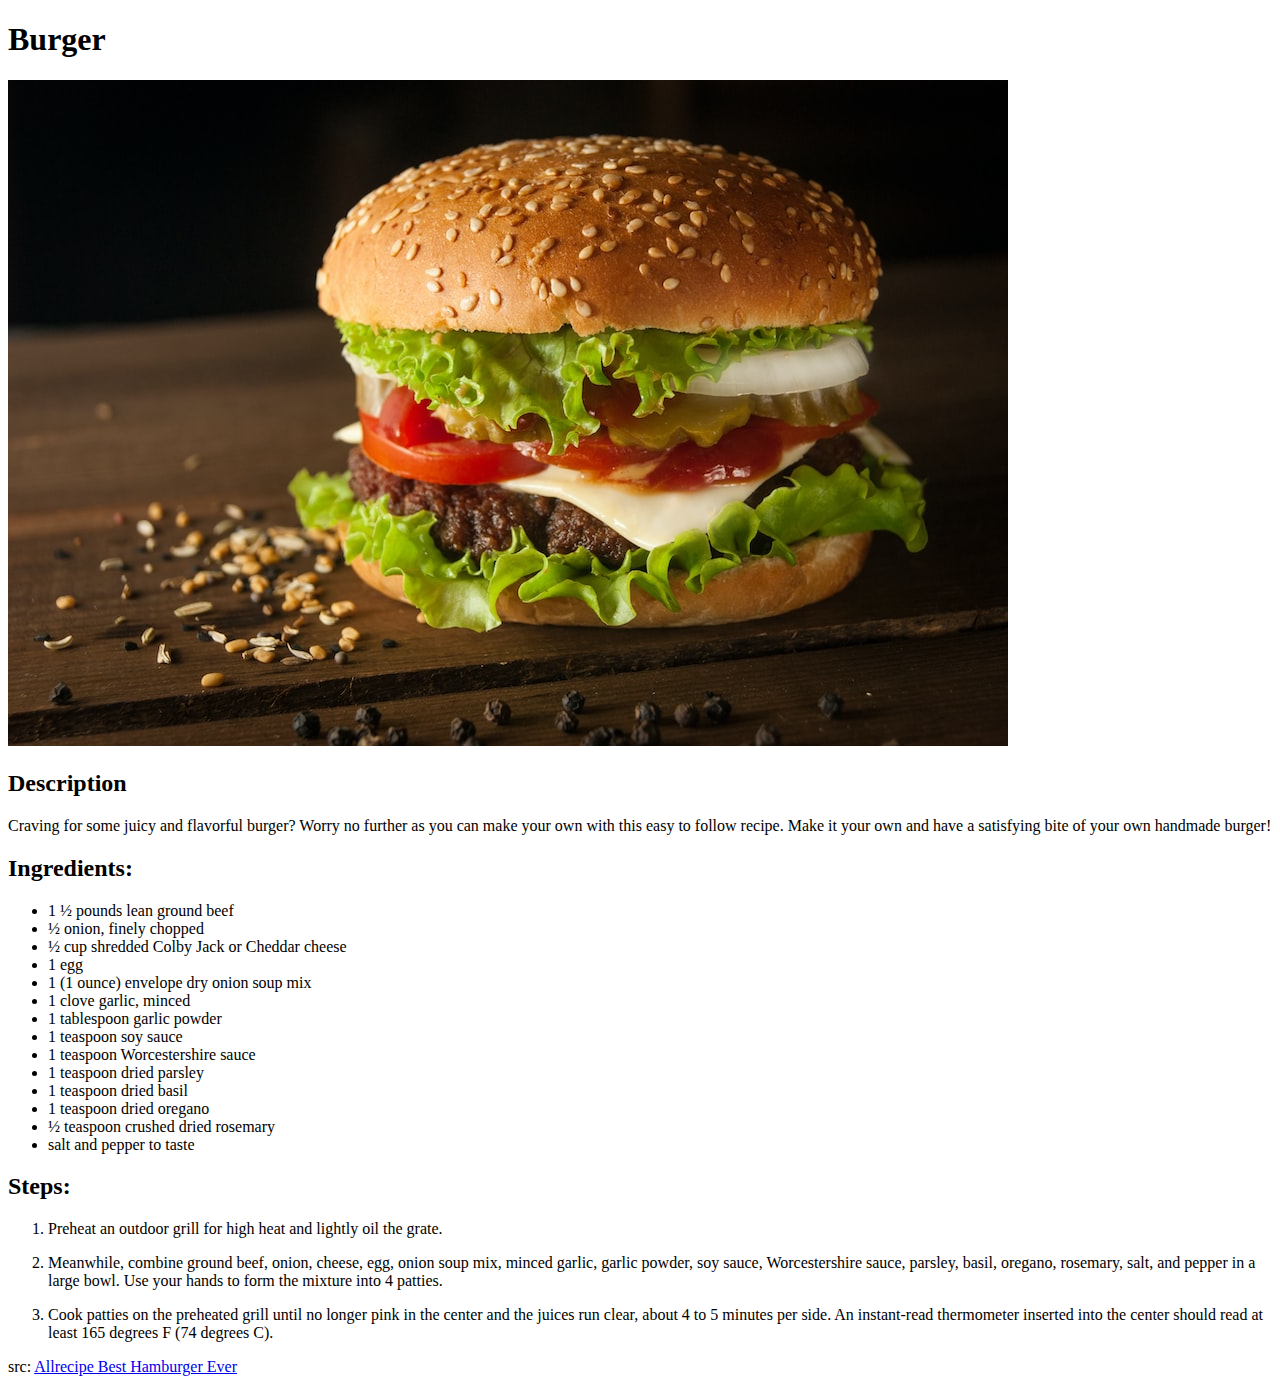
==== recipes/burger.html @ 8b0c44bc "add index.html, burger.html, sinigang.html, and maja-blanca.html" ====
<!DOCTYPE html>
<html lang="en">
<head>
    <meta charset="UTF-8">
    <meta http-equiv="X-UA-Compatible" content="IE=edge">
    <meta name="viewport" content="width=device-width, initial-scale=1.0">
    <title>Burger Recipe</title>
</head>
<body>
    <h1>Burger</h1>

    <img src="img/burger.jpg" alt="burger"/>

    <h2>Description</h2>
        <p>Craving for some juicy and flavorful burger? Worry no further as you can make your own
           with this easy to follow recipe. Make it your own and have a satisfying bite of your own
           handmade burger!
        </p>
    
        <h2>Ingredients:</h2>
            <ul>
                <li>1 ½ pounds lean ground beef</li>
                <li>½ onion, finely chopped</li>
                <li>½ cup shredded Colby Jack or Cheddar cheese</li>
                <li>1 egg</li>
                <li>1 (1 ounce) envelope dry onion soup mix</li>
                <li>1 clove garlic, minced</li>
                <li>1 tablespoon garlic powder</li>
                <li>1 teaspoon soy sauce</li>
                <li>1 teaspoon Worcestershire sauce</li>
                <li>1 teaspoon dried parsley</li>
                <li>1 teaspoon dried basil</li>
                <li>1 teaspoon dried oregano</li>
                <li>½ teaspoon crushed dried rosemary</li>
                <li>salt and pepper to taste</li>
            </ul>

        <h2>Steps:</h2>
            <ol>
                <li>
                    <p>Preheat an outdoor grill for high heat and lightly oil the grate.</p>
                </li>
                <li>
                    <p>Meanwhile, combine ground beef, onion, cheese, egg, onion soup mix, minced garlic, garlic powder, soy sauce, Worcestershire sauce, parsley, basil, oregano, rosemary, salt, and pepper in a large bowl. Use your hands to form the mixture into 4 patties.</p>
                </li>
                <li>
                    <p>Cook patties on the preheated grill until no longer pink in the center and the juices run clear, about 4 to 5 minutes per side. An instant-read thermometer inserted into the center should read at least 165 degrees F (74 degrees C).</p>
                </li>
            </ol>

    <p>src: <a href="https://www.allrecipes.com/recipe/72657/best-hamburger-ever/">Allrecipe Best Hamburger Ever</a> </p>
</body>
</html>
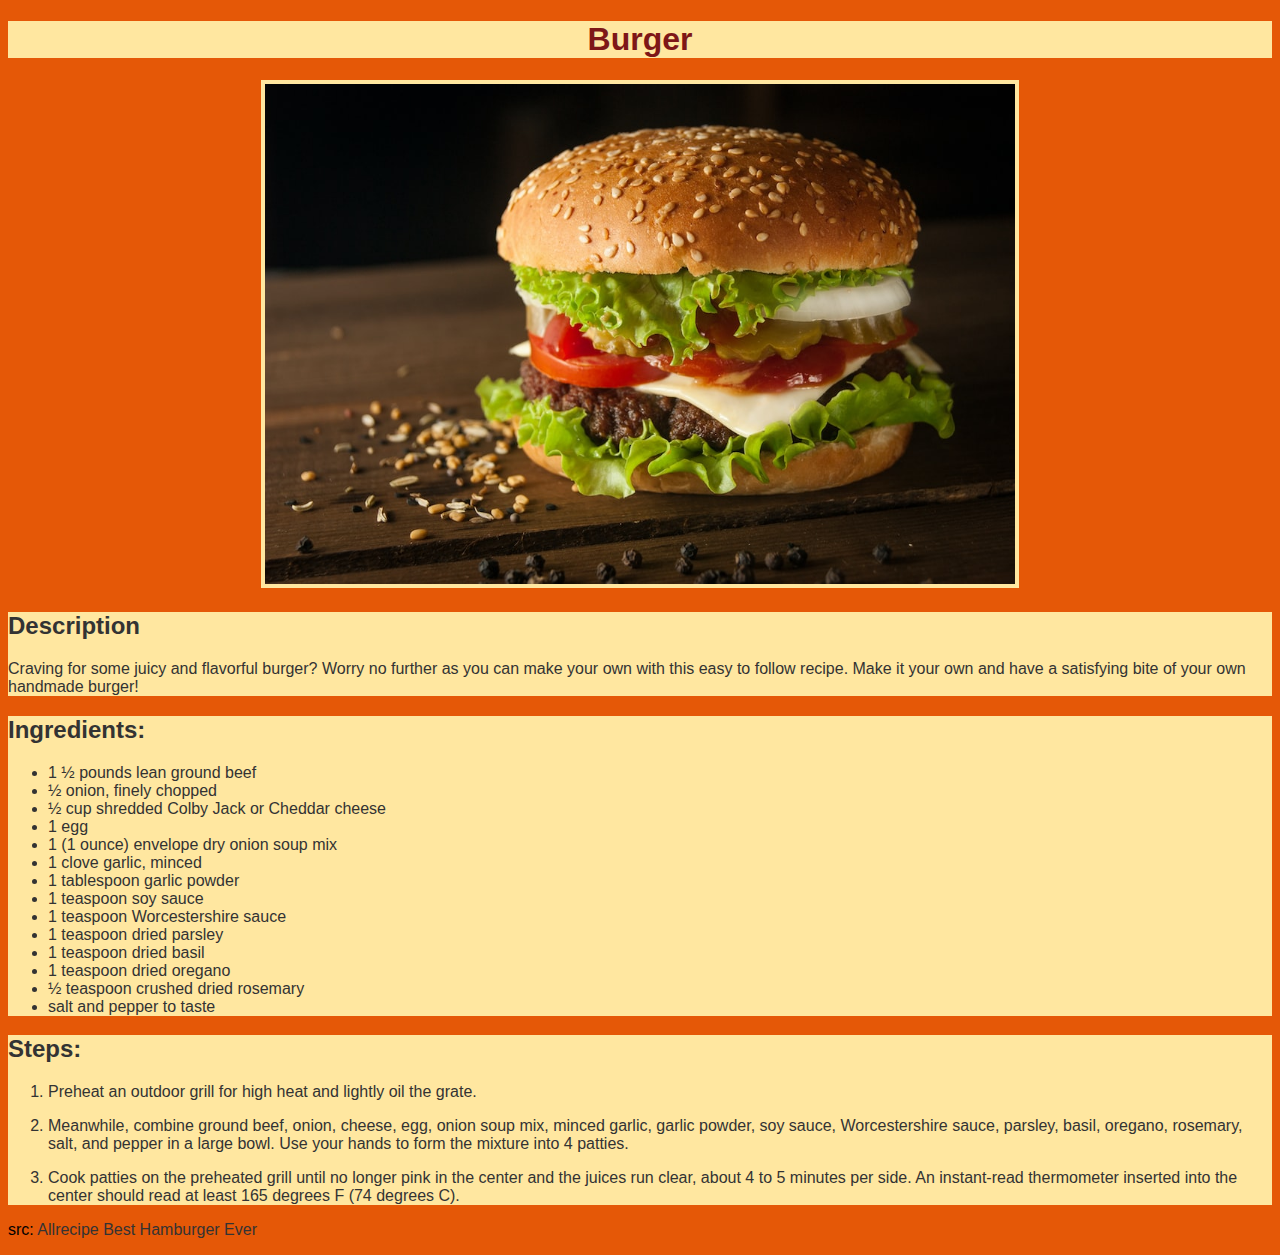
==== commit 1b5af43c: "add CSS style, and classes to elements" ====
--- a/recipes/burger.html
+++ b/recipes/burger.html
@@ -5,49 +5,59 @@
     <meta http-equiv="X-UA-Compatible" content="IE=edge">
     <meta name="viewport" content="width=device-width, initial-scale=1.0">
     <title>Burger Recipe</title>
+    <link rel="stylesheet" href="../css/style.css">
 </head>
 <body>
+    <div>
     <h1>Burger</h1>
+    </div>
 
+    <div class="img">
     <img src="img/burger.jpg" alt="burger"/>
+    </div>
 
+    <div class="text">
     <h2>Description</h2>
-        <p>Craving for some juicy and flavorful burger? Worry no further as you can make your own
-           with this easy to follow recipe. Make it your own and have a satisfying bite of your own
-           handmade burger!
-        </p>
+    <p>Craving for some juicy and flavorful burger? Worry no further as you can make your own
+    with this easy to follow recipe. Make it your own and have a satisfying bite of your own
+    handmade burger!</p>
+    </div>
     
-        <h2>Ingredients:</h2>
-            <ul>
-                <li>1 ½ pounds lean ground beef</li>
-                <li>½ onion, finely chopped</li>
-                <li>½ cup shredded Colby Jack or Cheddar cheese</li>
-                <li>1 egg</li>
-                <li>1 (1 ounce) envelope dry onion soup mix</li>
-                <li>1 clove garlic, minced</li>
-                <li>1 tablespoon garlic powder</li>
-                <li>1 teaspoon soy sauce</li>
-                <li>1 teaspoon Worcestershire sauce</li>
-                <li>1 teaspoon dried parsley</li>
-                <li>1 teaspoon dried basil</li>
-                <li>1 teaspoon dried oregano</li>
-                <li>½ teaspoon crushed dried rosemary</li>
-                <li>salt and pepper to taste</li>
-            </ul>
+    <div class="text">
+    <h2>Ingredients:</h2>
+        <ul>
+            <li>1 ½ pounds lean ground beef</li>
+            <li>½ onion, finely chopped</li>
+            <li>½ cup shredded Colby Jack or Cheddar cheese</li>
+            <li>1 egg</li>
+            <li>1 (1 ounce) envelope dry onion soup mix</li>
+            <li>1 clove garlic, minced</li>
+            <li>1 tablespoon garlic powder</li>
+            <li>1 teaspoon soy sauce</li>
+            <li>1 teaspoon Worcestershire sauce</li>
+            <li>1 teaspoon dried parsley</li>
+            <li>1 teaspoon dried basil</li>
+            <li>1 teaspoon dried oregano</li>
+            <li>½ teaspoon crushed dried rosemary</li>
+            <li>salt and pepper to taste</li>
+        </ul>
+    </div>
 
-        <h2>Steps:</h2>
-            <ol>
-                <li>
-                    <p>Preheat an outdoor grill for high heat and lightly oil the grate.</p>
-                </li>
-                <li>
-                    <p>Meanwhile, combine ground beef, onion, cheese, egg, onion soup mix, minced garlic, garlic powder, soy sauce, Worcestershire sauce, parsley, basil, oregano, rosemary, salt, and pepper in a large bowl. Use your hands to form the mixture into 4 patties.</p>
-                </li>
-                <li>
-                    <p>Cook patties on the preheated grill until no longer pink in the center and the juices run clear, about 4 to 5 minutes per side. An instant-read thermometer inserted into the center should read at least 165 degrees F (74 degrees C).</p>
-                </li>
-            </ol>
+    <div class="text">
+    <h2>Steps:</h2>
+        <ol>
+            <li>
+                <p>Preheat an outdoor grill for high heat and lightly oil the grate.</p>
+            </li>
+            <li>
+                <p>Meanwhile, combine ground beef, onion, cheese, egg, onion soup mix, minced garlic, garlic powder, soy sauce, Worcestershire sauce, parsley, basil, oregano, rosemary, salt, and pepper in a large bowl. Use your hands to form the mixture into 4 patties.</p>
+            </li>
+            <li>
+                <p>Cook patties on the preheated grill until no longer pink in the center and the juices run clear, about 4 to 5 minutes per side. An instant-read thermometer inserted into the center should read at least 165 degrees F (74 degrees C).</p>
+            </li>
+        </ol>
+    </div>
 
-    <p>src: <a href="https://www.allrecipes.com/recipe/72657/best-hamburger-ever/">Allrecipe Best Hamburger Ever</a> </p>
+    <p>src: <a class="src" href="https://www.allrecipes.com/recipe/72657/best-hamburger-ever/">Allrecipe Best Hamburger Ever</a> </p>
 </body>
 </html>--- a/css/style.css
+++ b/css/style.css
@@ -0,0 +1,49 @@
+html {
+    background-color: #E55807;
+}
+
+body {
+    font-family: Arial, Helvetica, sans-serif;
+}
+
+h1 {
+    text-align: center;
+    color: #7E1717;
+    background-color: #FFE7A0;
+}
+
+.links {
+    text-align: center;
+    background-color: #FFE7A0;
+}
+
+.links-recipe,
+.src {
+    color: #333;
+    text-decoration: none;
+}
+
+.links-recipe:hover,
+.src:hover {
+    font-weight: bold;
+}
+
+.links-recipe {
+    font-size: 18px;
+}
+
+.img {
+    text-align: center;
+}
+
+img {
+    height: 500px;
+    width: auto;
+    border: 4px solid #FFE7A0;
+}
+
+.text {
+    color: #333;
+    background-color: #FFE7A0;
+}
+
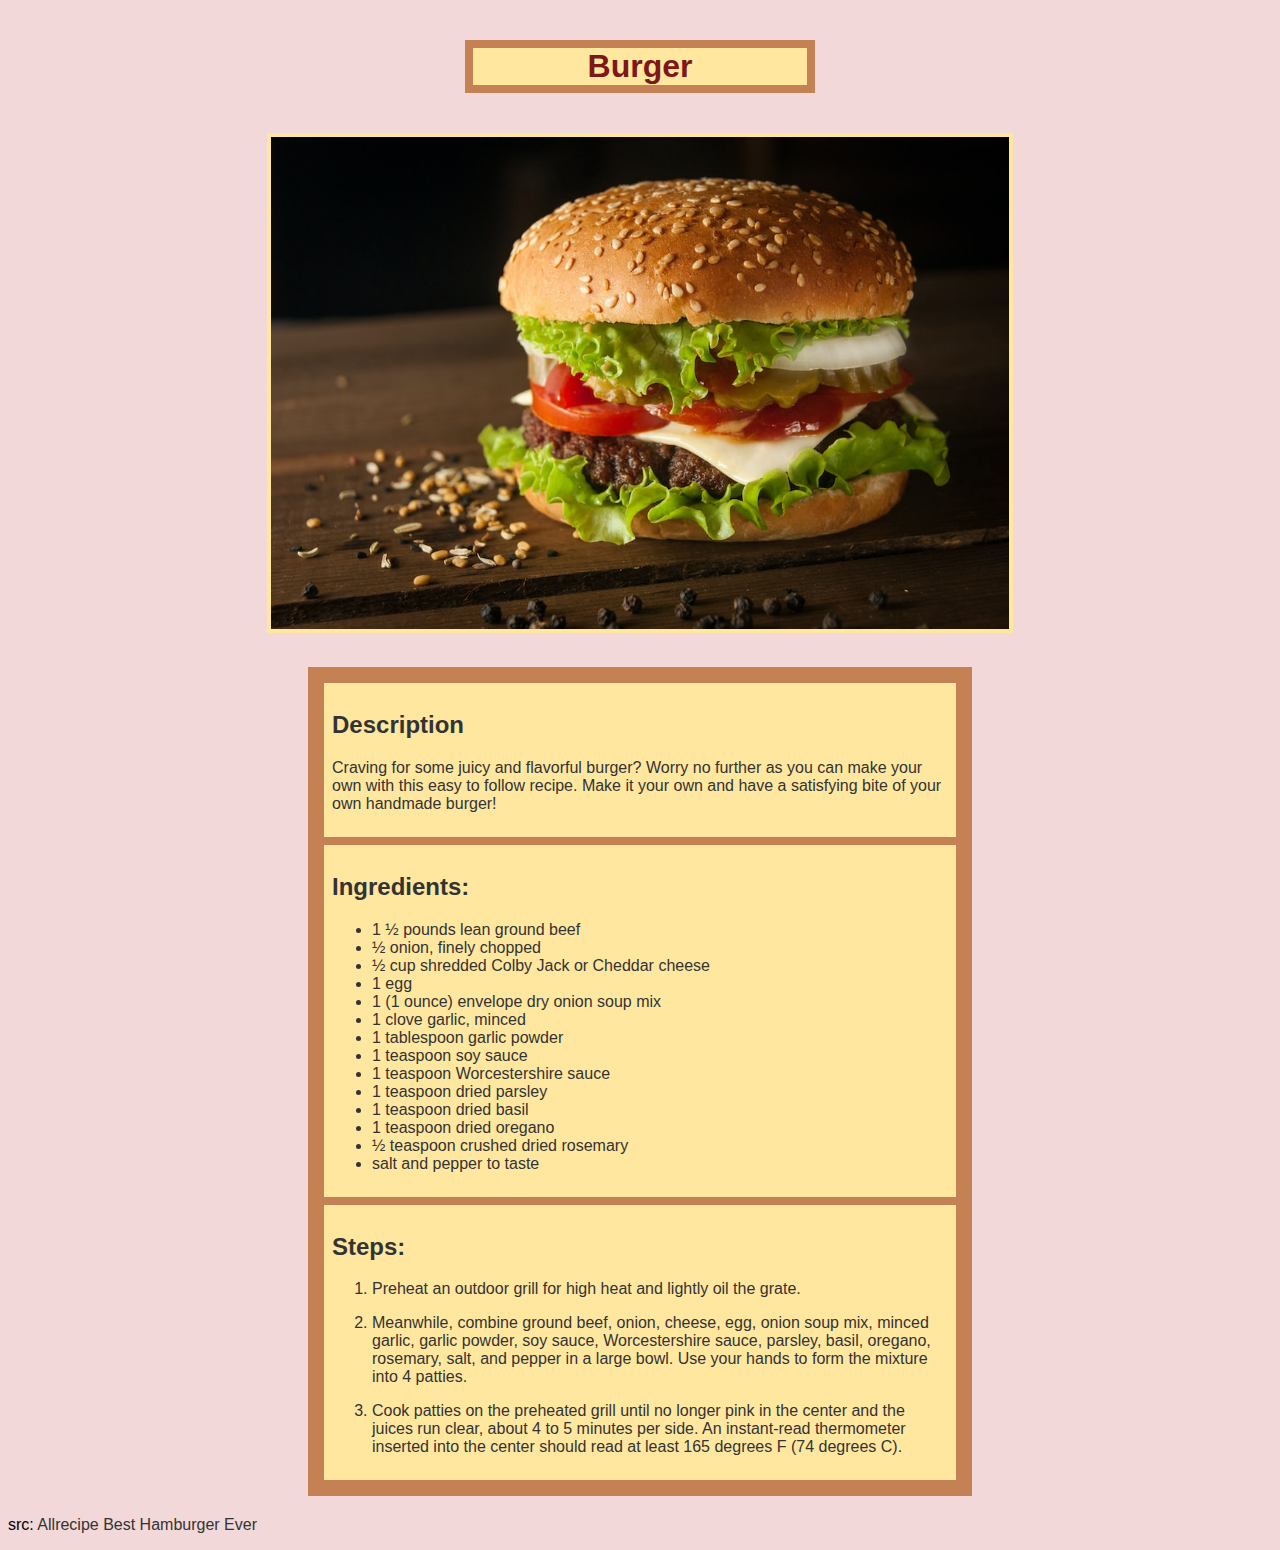
==== commit 8d7b8331: "Add classes" ====
--- a/recipes/burger.html
+++ b/recipes/burger.html
@@ -8,55 +8,57 @@
     <link rel="stylesheet" href="../css/style.css">
 </head>
 <body>
-    <div>
-    <h1>Burger</h1>
+    <div class="title">
+    <h1 class="recipe">Burger</h1>
     </div>
 
     <div class="img">
     <img src="img/burger.jpg" alt="burger"/>
     </div>
 
-    <div class="text">
-    <h2>Description</h2>
-    <p>Craving for some juicy and flavorful burger? Worry no further as you can make your own
-    with this easy to follow recipe. Make it your own and have a satisfying bite of your own
-    handmade burger!</p>
-    </div>
-    
-    <div class="text">
-    <h2>Ingredients:</h2>
-        <ul>
-            <li>1 ½ pounds lean ground beef</li>
-            <li>½ onion, finely chopped</li>
-            <li>½ cup shredded Colby Jack or Cheddar cheese</li>
-            <li>1 egg</li>
-            <li>1 (1 ounce) envelope dry onion soup mix</li>
-            <li>1 clove garlic, minced</li>
-            <li>1 tablespoon garlic powder</li>
-            <li>1 teaspoon soy sauce</li>
-            <li>1 teaspoon Worcestershire sauce</li>
-            <li>1 teaspoon dried parsley</li>
-            <li>1 teaspoon dried basil</li>
-            <li>1 teaspoon dried oregano</li>
-            <li>½ teaspoon crushed dried rosemary</li>
-            <li>salt and pepper to taste</li>
-        </ul>
-    </div>
+    <div class="text">   
+        <div class="text-full">
+        <h2>Description</h2>
+        <p>Craving for some juicy and flavorful burger? Worry no further as you can make your own
+        with this easy to follow recipe. Make it your own and have a satisfying bite of your own
+        handmade burger!</p>
+        </div>
+        
+        <div class="text-full">
+        <h2>Ingredients:</h2>
+            <ul>
+                <li>1 ½ pounds lean ground beef</li>
+                <li>½ onion, finely chopped</li>
+                <li>½ cup shredded Colby Jack or Cheddar cheese</li>
+                <li>1 egg</li>
+                <li>1 (1 ounce) envelope dry onion soup mix</li>
+                <li>1 clove garlic, minced</li>
+                <li>1 tablespoon garlic powder</li>
+                <li>1 teaspoon soy sauce</li>
+                <li>1 teaspoon Worcestershire sauce</li>
+                <li>1 teaspoon dried parsley</li>
+                <li>1 teaspoon dried basil</li>
+                <li>1 teaspoon dried oregano</li>
+                <li>½ teaspoon crushed dried rosemary</li>
+                <li>salt and pepper to taste</li>
+            </ul>
+        </div>
 
-    <div class="text">
-    <h2>Steps:</h2>
-        <ol>
-            <li>
-                <p>Preheat an outdoor grill for high heat and lightly oil the grate.</p>
-            </li>
-            <li>
-                <p>Meanwhile, combine ground beef, onion, cheese, egg, onion soup mix, minced garlic, garlic powder, soy sauce, Worcestershire sauce, parsley, basil, oregano, rosemary, salt, and pepper in a large bowl. Use your hands to form the mixture into 4 patties.</p>
-            </li>
-            <li>
-                <p>Cook patties on the preheated grill until no longer pink in the center and the juices run clear, about 4 to 5 minutes per side. An instant-read thermometer inserted into the center should read at least 165 degrees F (74 degrees C).</p>
-            </li>
-        </ol>
-    </div>
+        <div class="text-full">
+        <h2>Steps:</h2>
+            <ol>
+                <li>
+                    <p>Preheat an outdoor grill for high heat and lightly oil the grate.</p>
+                </li>
+                <li>
+                    <p>Meanwhile, combine ground beef, onion, cheese, egg, onion soup mix, minced garlic, garlic powder, soy sauce, Worcestershire sauce, parsley, basil, oregano, rosemary, salt, and pepper in a large bowl. Use your hands to form the mixture into 4 patties.</p>
+                </li>
+                <li>
+                    <p>Cook patties on the preheated grill until no longer pink in the center and the juices run clear, about 4 to 5 minutes per side. An instant-read thermometer inserted into the center should read at least 165 degrees F (74 degrees C).</p>
+                </li>
+            </ol>
+        </div>
+    </div> 
 
     <p>src: <a class="src" href="https://www.allrecipes.com/recipe/72657/best-hamburger-ever/">Allrecipe Best Hamburger Ever</a> </p>
 </body>
--- a/css/style.css
+++ b/css/style.css
@@ -1,20 +1,34 @@
+* {
+    box-sizing: border-box;
+}
+
 html {
-    background-color: #E55807;
+    background-color: #F2D8D8;
 }
 
 body {
     font-family: Arial, Helvetica, sans-serif;
 }
 
+.title {
+    background-color: #C38154;
+    width: 350px;
+    margin: 40px auto;
+    padding: 8px;
+}
+
 h1 {
     text-align: center;
     color: #7E1717;
     background-color: #FFE7A0;
+    margin-top: 0px;
+    margin-bottom: 8px;
 }
 
 .links {
+    background-color: #FFE7A0;
     text-align: center;
-    background-color: #FFE7A0;
+    padding: 8px;
 }
 
 .links-recipe,
@@ -32,6 +46,11 @@
     font-size: 18px;
 }
 
+.recipe{
+    margin-top: 0px;
+    margin-bottom: 0px;
+}
+
 .img {
     text-align: center;
 }
@@ -44,6 +63,14 @@
 
 .text {
     color: #333;
-    background-color: #FFE7A0;
+    background-color: #C38154;
+    margin: 30px 300px 20px;
+    padding: 8px;
 }
 
+.text-full {
+    background-color: #FFE7A0;
+    margin: 8px;
+    padding: 8px;
+}
+
